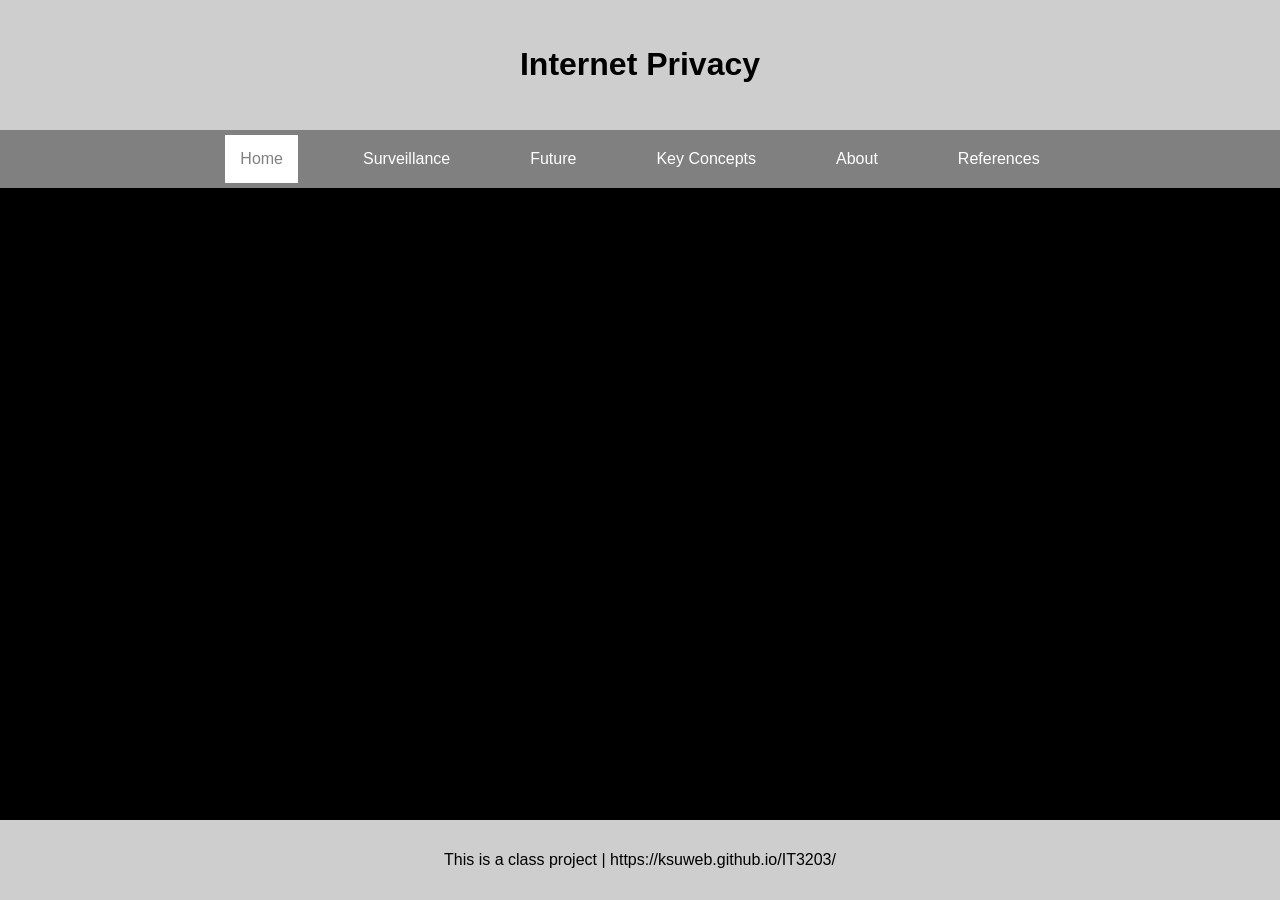
==== index.html @ 7bcbdba0 "v0.1" ====
<!DOCTYPE html>
<html lang="en">
    <head>
        <meta charset="UTF-8">
        <title>Home</title>
        <link rel="stylesheet" href="style.css">
    </head>
    <body>
        <header>
           <h1>Internet Privacy</h1>
        </header>
        <nav>
            <a href="index.html" class="active">Home</a>
            <a href="surveillance.html">Surveillance</a>
            <a href="future.html">Future</a>
            <a href="key-concepts.html">Key Concepts</a>
            <a href="about.html">About</a>
            <a href="references.html">References</a>
        </nav>
        <main class = content>
            
        </main>
        <footer><p>This is a class project | https://ksuweb.github.io/IT3203/</p></footer>
    </body>
    
</html>
---- style.css ----
body {
    background-color: #000000;
    font-family: Arial, sans-serif;
    color: grey;
    margin: 0;
    padding: 0;
    display: flex;
    flex-direction: column;
    min-height: 100vh;
}

header {
    background-color: rgb(206, 206, 206);
    color: black;
    padding: 25px;
    text-align: center;
}

nav {
    display: flex;
    justify-content: center;
    align-items: center;
    padding: 5px;
    gap: 50px;
    background-color: grey;
    color: white;
    
}

nav a {
    color: white;
    text-decoration: none;
    padding: 15px;
}

nav a:hover,
nav a.active {
    color: grey;
    background-color: white;

}

footer {
    
    background-color: rgb(206, 206, 206);
    color: black;
    padding: 15px;
    text-align: center;

}

.content {
    flex: 1;
}
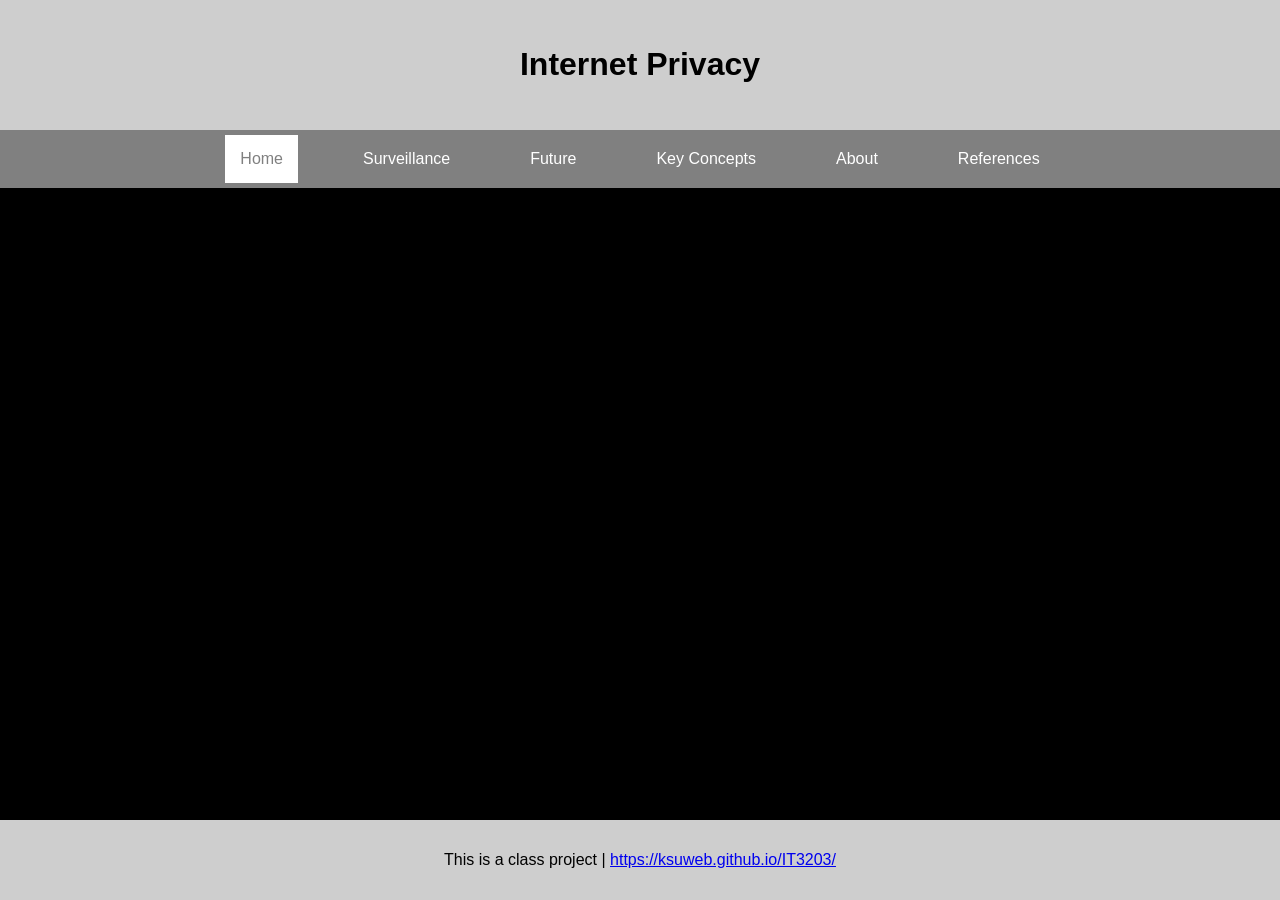
==== commit de6beb1a: "v0.2" ====
--- a/index.html
+++ b/index.html
@@ -2,25 +2,25 @@
 <html lang="en">
     <head>
         <meta charset="UTF-8">
-        <title>Home</title>
-        <link rel="stylesheet" href="style.css">
+        <title>Home</title> <!-- The title that appears on the browser tab -->
+        <link rel="stylesheet" href="style.css"> <!-- Connects this HTML file to the external CSS stylesheet  -->
     </head>
     <body>
-        <header>
-           <h1>Internet Privacy</h1>
+        <header> 
+           <h1>Internet Privacy</h1> <!-- Top banner of the website -->
         </header>
         <nav>
-            <a href="index.html" class="active">Home</a>
+            <a href="index.html" class="active">Home</a> <!-- class="active" marks this link as the current page so it stays highlighted -->
             <a href="surveillance.html">Surveillance</a>
             <a href="future.html">Future</a>
             <a href="key-concepts.html">Key Concepts</a>
             <a href="about.html">About</a>
             <a href="references.html">References</a>
         </nav>
-        <main class = content>
+        <main class = content> <!-- class="content" connects to the .content CSS rule for spacing and layout -->
             
         </main>
-        <footer><p>This is a class project | https://ksuweb.github.io/IT3203/</p></footer>
+        <footer><p>This is a class project | <a href="https://ksuweb.github.io/IT3203/">https://ksuweb.github.io/IT3203/</a></p></footer>
     </body>
     
 </html>
--- a/style.css
+++ b/style.css
@@ -1,54 +1,56 @@
 body {
-    background-color: #000000;
-    font-family: Arial, sans-serif;
-    color: grey;
-    margin: 0;
-    padding: 0;
-    display: flex;
-    flex-direction: column;
-    min-height: 100vh;
+    background-color: #000000; /* Sets the page background to black */
+    font-family: Arial, sans-serif; /* Easy to read font */
+    color: white; /* Default text color across the page */
+    margin: 0; /* Removes default browser space around the edges */
+    padding: 0; /* Removes inner spacing on the page */
+    display: flex; /* Turns on Flexbox layout mode */
+    flex-direction: column; /* Stacks elements vertically: Header, then Content, then Footer */
+    min-height: 100vh; /* Makes the page at least 100% of the screen height */
 }
 
 header {
-    background-color: rgb(206, 206, 206);
-    color: black;
-    padding: 25px;
-    text-align: center;
+    background-color: rgb(206, 206, 206); /* Light gray background */
+    color: black; /* Black text */
+    padding: 25px; /* 25px space inside around the header text */
+    text-align: center; /* Centers the header text horizontally */
 }
 
 nav {
-    display: flex;
-    justify-content: center;
-    align-items: center;
-    padding: 5px;
-    gap: 50px;
-    background-color: grey;
-    color: white;
+    display: flex; /* Arranges navigation links in a row */
+    justify-content: center; /* Centers the links horizontally */
+    align-items: center; /* Centers the links vertically */
+    padding: 5px; /* Small space inside the top and bottom of the nav bar */
+    gap: 50px; /* Puts 50px of empty space between each link */
+    background-color: grey; /* Gray background for the menu bar */
+    color: white; /* Default text color */
     
 }
 
 nav a {
-    color: white;
-    text-decoration: none;
-    padding: 15px;
+    color: white; /* Link text color */
+    text-decoration: none; /* Removes the default underline from links */
+    padding: 15px; /* Adds clickable area around the link text */
 }
 
 nav a:hover,
 nav a.active {
-    color: grey;
-    background-color: white;
+    color: grey; /* Changes link text to gray */
+    background-color: white; /* Gives the link a white highlighted box */
 
 }
 
 footer {
     
-    background-color: rgb(206, 206, 206);
-    color: black;
-    padding: 15px;
-    text-align: center;
+    background-color: rgb(206, 206, 206); /* Matches the light gray header */
+    color: black; /* Black text */
+    padding: 15px; /* Spacing inside the footer */
+    text-align: center; /* Centers the footer text */
 
 }
 
 .content {
-    flex: 1;
-}+    flex: 1; /* Grows to fill all empty space, pushing the footer to the bottom */
+    padding: 2rem 16rem; /* 2rem space on Top/Bottom; 16rem space on Left/Right */
+}
+
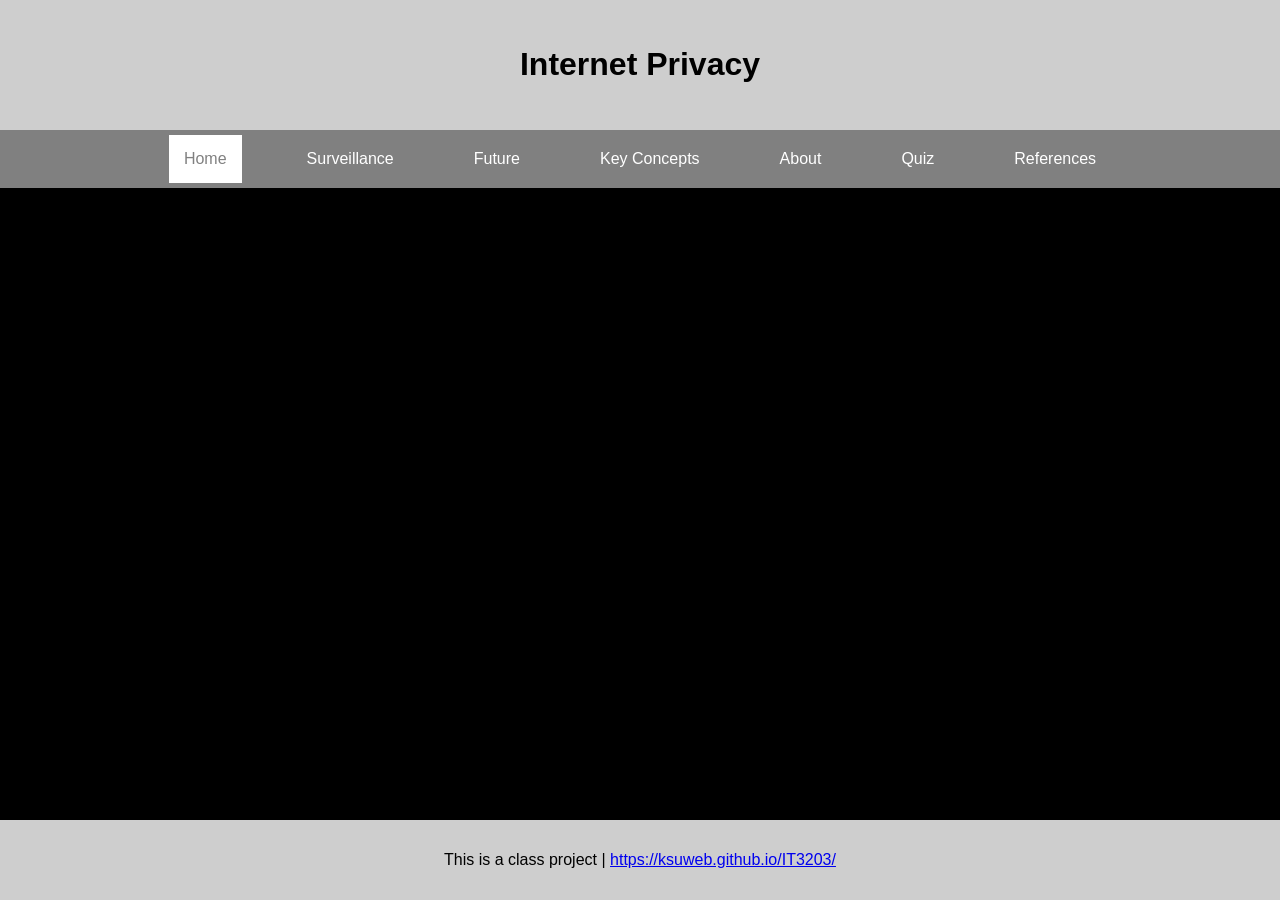
==== commit b858a805: "v1.4" ====
--- a/index.html
+++ b/index.html
@@ -6,6 +6,7 @@
         <link rel="stylesheet" href="style.css"> <!-- Connects this HTML file to the external CSS stylesheet  -->
     </head>
     <body>
+        <div class="top-bar"> <!-- Adds a sticky top bar to the page -->
         <header> 
            <h1>Internet Privacy</h1> <!-- Top banner of the website -->
         </header>
@@ -15,8 +16,10 @@
             <a href="future.html">Future</a>
             <a href="key-concepts.html">Key Concepts</a>
             <a href="about.html">About</a>
+            <a href="quiz.html">Quiz</a>
             <a href="references.html">References</a>
         </nav>
+        </div>
         <main class = content> <!-- class="content" connects to the .content CSS rule for spacing and layout -->
             
         </main>
--- a/style.css
+++ b/style.css
@@ -54,3 +54,37 @@
     padding: 2rem 16rem; /* 2rem space on Top/Bottom; 16rem space on Left/Right */
 }
 
+.center {
+    text-align: center; /* Centers the text within the .special class */
+}
+
+.top-bar {
+    position: sticky; /* Makes the top bar stick to the top of the page while scrolling */
+    top: 0; /* Positions the top bar at the very top of the page */
+    z-index: 1000; /* Keeps the bar floating above other content */
+}
+
+.bubble-stack {
+    display: flex; 
+    flex-direction: column; /* Stacks the bubbles vertically */
+    align-items: center; /* Centers the bubbles horizontally */
+    gap: 2.5rem; /* Space between each bubble */
+    width: 100%;
+}
+
+.bubble {
+    width: 80%;
+    max-width: 1200px;
+    padding: 1.25rem 2rem; /* Adds padding inside the bubble */
+    border-radius: 9999px; /* Gives the rounded shape */
+    background-color: rgb(206, 206, 206); /* Light gray background for the bubble */
+    color: black; /* Black text inside the bubble */
+    text-align: center;
+
+}
+
+.bubble:hover {
+    background-color: grey; /* Slightly darker gray background on hover */
+    color: white; 
+
+}
